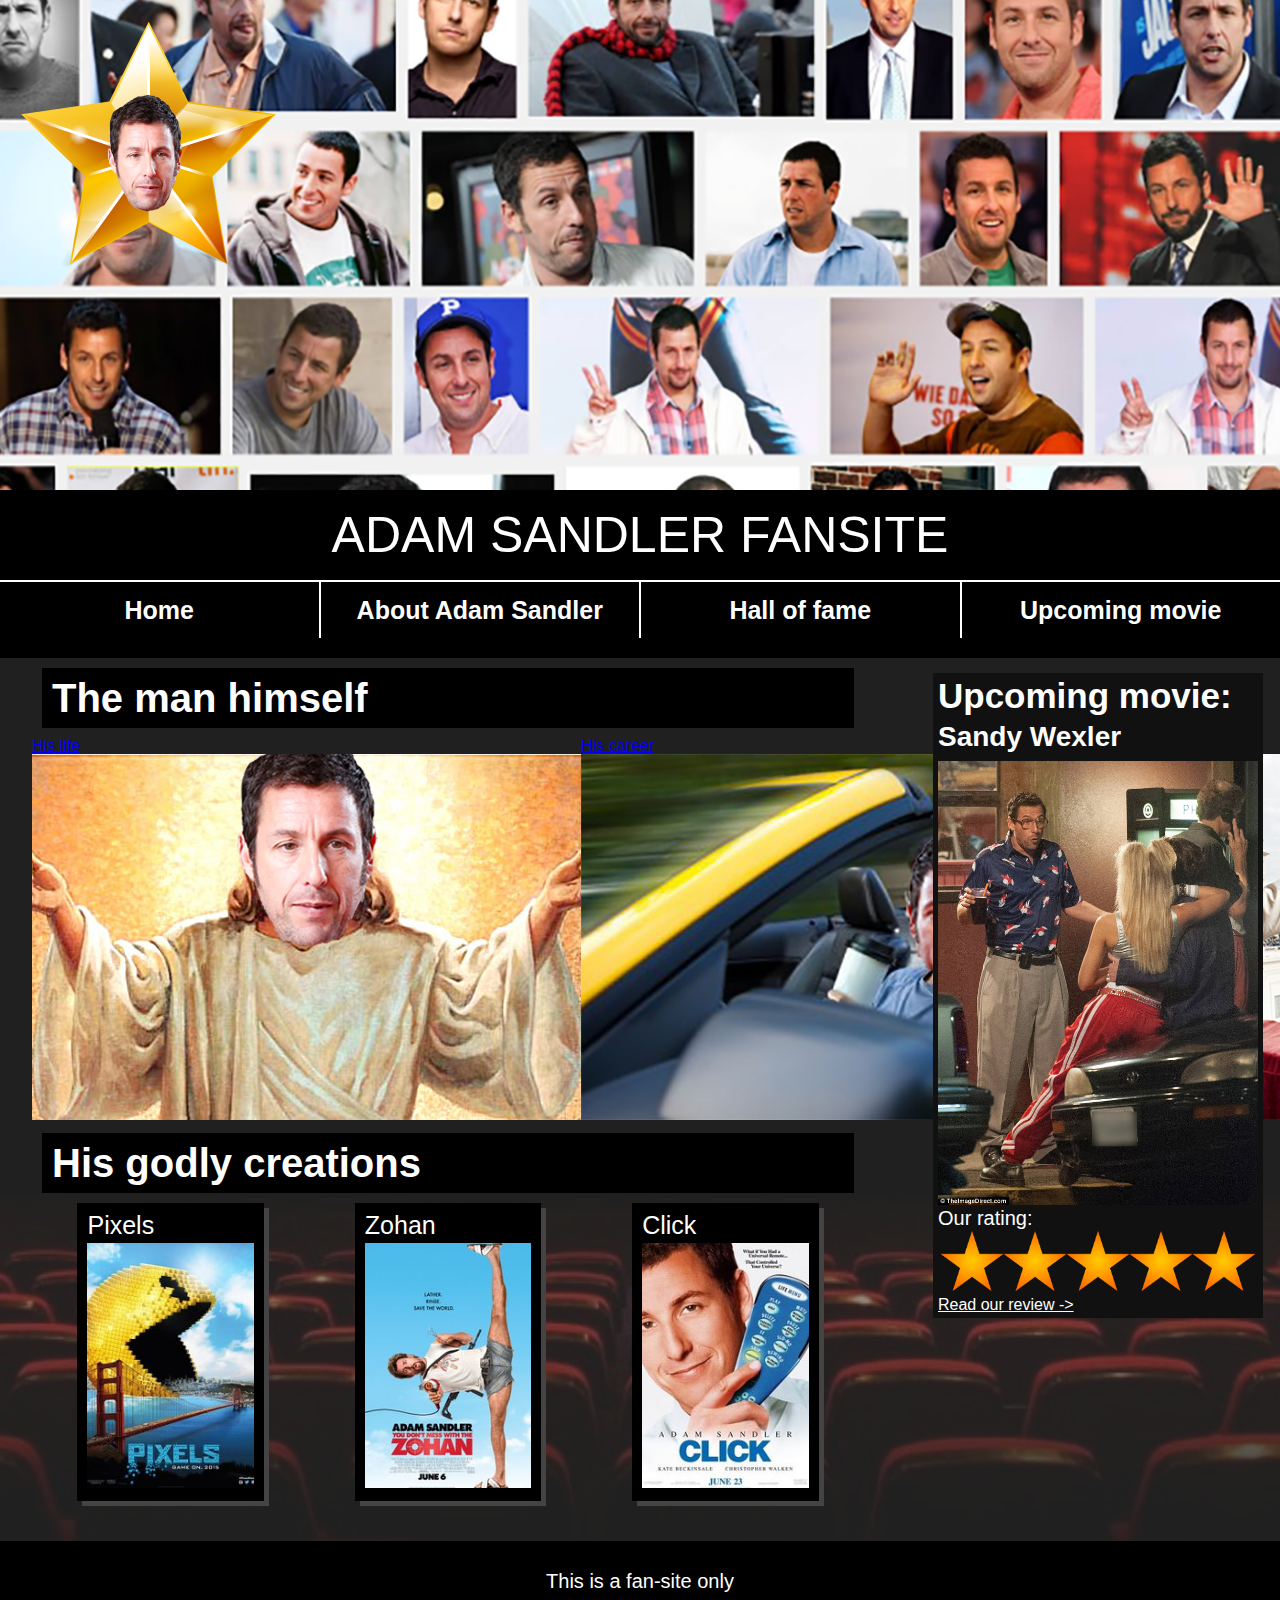
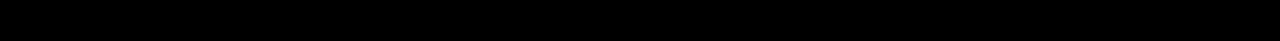
==== halloffame.html @ 1293255a "Tuesday update nr. 2" ====
<!DOCTYPE HTML>
<html>
    <head>
        <meta charset="utf-8">
        <meta name="viewport" content="width=device-width, initial-scale=1.0">
        <meta http-equiv="X-UA-Compatible" content="ie=edge">
        
        <link rel="stylesheet" href="css/reset.css">
        <link rel="stylesheet" href="css/main.css">
        <link rel="stylesheet" href="css/rwd.css">
        <link rel="stylesheet" href="responsive-nav.js-master/responsive-nav.css">
        <script src="responsive-nav.js-master/responsive-nav.min.js"></script>
        <title>Adam Sandler: The site</title>
    </head>
    <body>
        <div class="wrapper lg">
            <header>
                <div class="mainHeader">
                    <img src="img/adam-star.png" alt="Adam Sandler Logo" class="adam-logoimg">
                </div>
                <div class="headerText">
                    <p>ADAM SANDLER FANSITE</p>
                </div>
            </header>
            <div class="nav-wrapper">
                <nav class="nav primary nav-collapse">
                    <ul>
                        <li><a href="index.html">Home</a></li>
                        <div></div>
                        <li><a href="omadam.html">About Adam Sandler</a></li>
                        <div></div>
                        <li><a href="halloffame.html">Hall of fame</a></li>
                        <div></div>
                        <li><a href="upcoming.html">Upcoming movie</a></li>
                    </ul>
                </nav>
            </div>
            <main class="mainDiv row">
                <div class="page-row nr1">
                    <h1>The man himself</h1>
                    <div class="row nr1">
                        <div>
                            <a href="https://da.wikipedia.org/wiki/Adam_Sandler">
                                <h2>His life</h2>
                                <img src="img/adam-jesus.jpg" alt="Adam Sandler as Jesus">
                            </a>
                        </div>
                        <div>
                            <a href="https://da.wikipedia.org/wiki/Adam_Sandler">
                                <h2>His career</h2>
                                <img src="img/adam-driving.jpg" alt="Adam Sandler in a car">
                            </a>
                        </div>
                        <div>
                            <a href="https://da.wikipedia.org/wiki/Adam_Sandler">
                                <h2>His future</h2>
                                <img src="img/adam-pope.jpg" alt="Adam Sandler as pope">
                            </a>
                        </div>
                    </div>
                    <h1>His godly creations</h1>
                    <div class="row nr2">
                        <div>
                            <a href="http://www.imdb.com/title/tt2120120/">
                                <h2>Pixels</h2>
                                <img src="img/pixels.jpg" alt="Adam Sandler Movie">
                            </a>
                        </div>
                        <div>
                            <a href="http://www.imdb.com/title/tt0960144/">
                                <h2>Zohan</h2>
                                <img src="img/zohan.jpg" alt="Adam Sandler Movie">
                            </a>
                        </div>
                        <div>
                            <a href="http://www.imdb.com/title/tt0389860/">
                                <h2>Click</h2>
                                <img src="img/click.jpg" alt="Adam Sandler Movie">
                            </a>
                        </div>
                    </div>
                    
                </div>
                <div class="page-row nr2">
                    <div>
                        <h2>Upcoming movie:</h2>
                        <p>Sandy Wexler</p>
                        <img src="img/sandy-wexler.jpg">
                        <h3>Our rating:</h3>
                        <img src="img/femstjerner.png">
                        <p><a href="upcoming.html">Read our review -></a></p>
                    </div>
                    
                </div>
            </main>
            <footer>
                <div class="wrapper lg footer">
                    <p>This is a fan-site only</p>
                </div>
            </footer>
        </div>
        
        <script>
            var nav = responsiveNav(".nav-collapse",{
            label:"Menu",
            transition: 284,
            });
        </script>
    </body>
</html>
---- css/main.css ----
html {
	font-family: 'Open Sans', sans-serif;
}

body{
    background-image: url(../img/biograf.jpg);
    background-size: cover;
    background-repeat: no-repeat;
    background-position: top;
    min-height: 1000px;
    min-width: 600px;
}

/*----------------------WRAPPER----------------------*/
.wrapper{
    margin: 0px auto;
    padding: 0px;
}
.wrapper.sm{
    max-width:768px;
}
.wrapper.md{
    max-width: 1024px;
}
.wrapper.lg{
    max-width: 1440px;
}
.wrapper.fw{
    
}
/*----------------------HEADER----------------------*/
.adam-logoimg{
    width: 20%;
    margin-left: 20px;
    margin-top: 20px;
}
.mainHeader{
    background-image: url(../img/adam-collage.png);
    background-repeat: no-repeat;
    background-size: cover;
    background-position: top;
    min-height: 490px;
}
.headerText{
    font-size: 50px;
    text-align: center;
    color: #fff;
    padding: 20px;
}

/*----------------------NAV-COLLAPSE----------------------*/
.nav.primary>ul{
    display: flex;
    justify-content: space-between;
    text-align: center;
    color: #fff;
}
.nav.primary{
    margin-bottom: 20px;
}
.nav.primary a{
    color: inherit;
    min-height: 40px;
    display: block;
    text-decoration: inherit;
    margin-top: 20px;
    font-weight: bolder;
}
.nav-toggle{
    text-align: center;
    display: block;
    line-height: 45px;
    color: #fff;
    text-decoration: none;
    font-size: 40px;
    text-transform: uppercase;
    border-bottom: 2px solid #fff;
}
.nav-collapse , .nav-toggle{
    background-color: #000;
    border-top: 2px solid #fff;
}
.nav.primary div{
    border: 1px solid #fff;
}
.nav.primary li:hover{
    background-color: #fff;
    color: #000;
    text-decoration: underline;
}
/*----------------------MAIN-CONTENT----------------------*/
.mainDiv{
    padding-bottom: 20px;
    background-color: rgba(80,80,80,0.4);
}
.mainDiv h1{
    font-size: 40px;
    padding: 10px;
    margin: 10px;
    background-color: #000;
    color: #fff;
    font-weight: bolder;
}
.page-row.nr1{
    width: 65%;
}
.page-row.nr2{
    width: 25%;
    margin-top: 10px;
}
.row{
    display: flex;
    justify-content: space-around;
}
.page-row.nr1.theLegend>div{
    clear: both;
}
.page-row.nr1.theLegend h2{
    font-size: 50px;
    color: #fff;
    margin: 20px 0;
}
.page-row.nr1.theLegend div:nth-child(even) img{
    float: right;
    margin-left: 8px;
}
.page-row.nr1.theLegend img{
    float: left;
    margin-right: 8px;
    width: 40%;
    margin-bottom: 20px;
}
.page-row.nr1.theLegend p{
    color: #fff;
    line-height: 1.5;
    margin-left: auto;
    margin-bottom: 20px;
}
.row.nr1.mainPage > div{
    width: 30%;
    min-height: 200px;
}
.row.nr1.mainPage a{
    text-decoration: none;
    color: #fff;
    font-size: 30px;
}
.row.nr1.mainPage h2{
    background-color: #111;
    padding: 5px;
}
.row.nr1.mainPage > div img{
    width: 100%;
}

.row.nr2>div{
    padding: 10px;
    box-shadow: 5px 5px #444;
    background-color: #000;
    width: 20%;
    margin-bottom: 20px;
}
.row.nr2 img{
    width: 100%;
}
.row.nr2 a{
    text-decoration: none;
}
.row.nr2 h2{
    font-size: 25px;
    padding-bottom: 5px;
    color: #fff;
}
.page-row.nr2>div{
    padding: 5px;
    background-color: #111;
    width: 100%;
    margin: 5px;
}
.page-row.nr2 p:nth-child(2){
    font-size: 28px;
    margin-bottom: 10px;
    font-weight: bolder;
    color: #fff;
}
.page-row.nr2 h3{
    font-size: 20px;
    color: #fff;
}
.page-row.nr2 h2{
    font-size: 35px;
    color: #fff;
    font-weight: bolder;
    margin-bottom: 10px;
}
.page-row.nr2>div img:nth-child(3){
    width: 100%;
}
.page-row.nr2>div a{
    color: #fff
}
.page-row.nr2>div img:nth-child(5){
    width: 100%;
}
/*----------------------FOOTER----------------------*/
.footer{
    min-height: 100px;
    background-color: #000;
    text-align: center;
}
.footer p{
    color: #fff;
    font-size: 20px;
    line-height: 80px;
}
---- css/rwd.css ----
@media only screen and (max-width: 900px) {
    .page-row.nr2 h2{
    font-size: 25px;
    }
}

@media only screen and (max-width: 640px){
    .adam-640pimg{
        display: block;
    }
    .mainHeader{
        background-image: url(../img/adam-640pimg.jpg);
    }
    .row.nr1 a{
    font-size: 20px;
    }
    .page-row.nr1{
    width: 90%;
    margin: 0 auto;
    }
    .page-row.nr2{
    width: 90%;
    margin: 0 auto;
    }
    .mainDiv{
    flex-direction: column;
    }
    .page-row.nr2 h2{
    font-size: 40px;
    }
    .page-row.nr2>div img:nth-child(5){
        width: 70%;
        margin: 0 auto;
        display: block;
    }
}
@media only screen and (min-width: 1000px){
    .nav.primary a{
        font-size: 25px;
        margin-top: 16px;
    }
}
@media only screen and (min-width: 1440px){
    .nav.primary a{
        font-size: 30px;
        margin-top: 14px;
    }
}
---- responsive-nav.js-master/responsive-nav.css ----
/*! responsive-nav.js 1.0.39 by @viljamis */

.nav-collapse ul {
  margin: 0;
  padding: 0;
  width: 100%;
  display: block;
  list-style: none;
}

.nav-collapse li {
  width: 100%;
  display: block;
}

.js .nav-collapse {
  clip: rect(0 0 0 0);
  max-height: 0;
  position: absolute;
  display: block;
  overflow: hidden;
  zoom: 1;
}

.nav-collapse.opened {
  max-height: 9999px;
}

.nav-toggle {
  -webkit-tap-highlight-color: rgba(0,0,0,0);
  -webkit-touch-callout: none;
  -webkit-user-select: none;
  -moz-user-select: none;
  -ms-user-select: none;
  -o-user-select: none;
  user-select: none;
}

@media screen and (min-width: 40em) {
  .js .nav-collapse {
    position: relative;
  }
  .js .nav-collapse.closed {
    max-height: none;
  }
  .nav-toggle {
    display: none;
  }
}
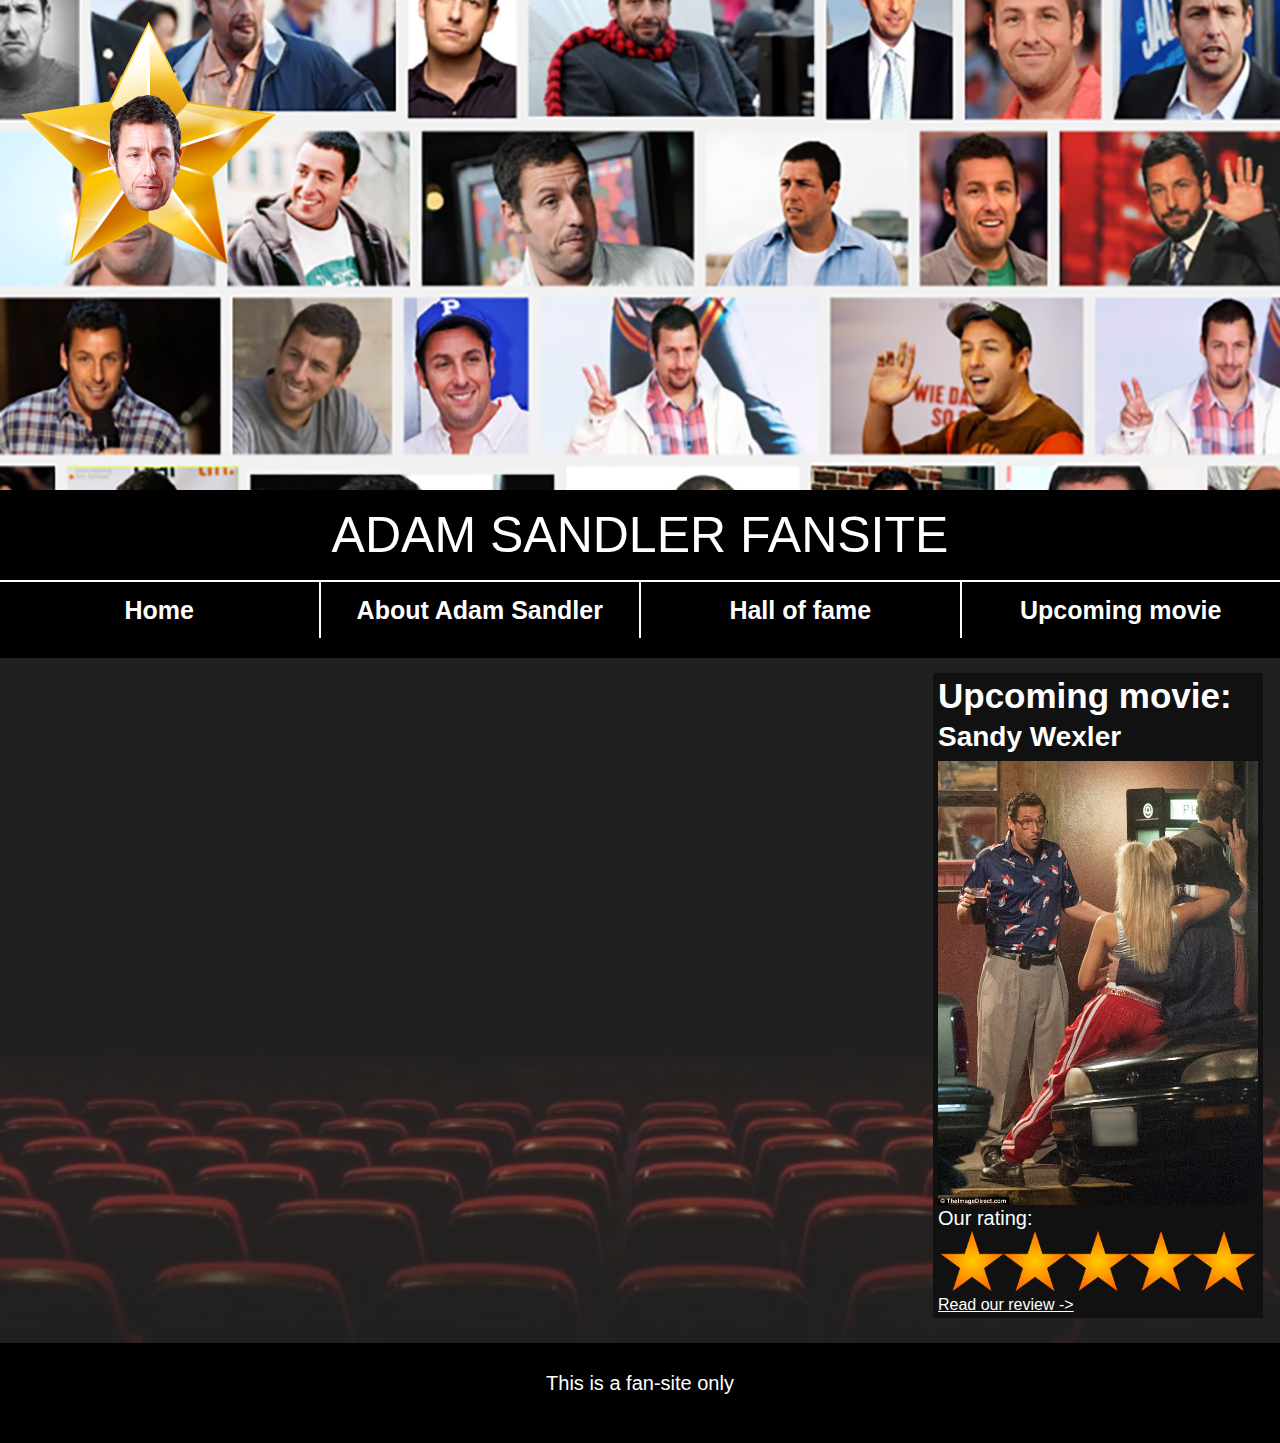
==== commit 9b860712: "Tuesday update 3" ====
--- a/halloffame.html
+++ b/halloffame.html
@@ -37,52 +37,12 @@
             </div>
             <main class="mainDiv row">
                 <div class="page-row nr1">
-                    <h1>The man himself</h1>
-                    <div class="row nr1">
-                        <div>
-                            <a href="https://da.wikipedia.org/wiki/Adam_Sandler">
-                                <h2>His life</h2>
-                                <img src="img/adam-jesus.jpg" alt="Adam Sandler as Jesus">
-                            </a>
-                        </div>
-                        <div>
-                            <a href="https://da.wikipedia.org/wiki/Adam_Sandler">
-                                <h2>His career</h2>
-                                <img src="img/adam-driving.jpg" alt="Adam Sandler in a car">
-                            </a>
-                        </div>
-                        <div>
-                            <a href="https://da.wikipedia.org/wiki/Adam_Sandler">
-                                <h2>His future</h2>
-                                <img src="img/adam-pope.jpg" alt="Adam Sandler as pope">
-                            </a>
-                        </div>
+                    <div class="parentGridDiv">
+                        
                     </div>
-                    <h1>His godly creations</h1>
-                    <div class="row nr2">
-                        <div>
-                            <a href="http://www.imdb.com/title/tt2120120/">
-                                <h2>Pixels</h2>
-                                <img src="img/pixels.jpg" alt="Adam Sandler Movie">
-                            </a>
-                        </div>
-                        <div>
-                            <a href="http://www.imdb.com/title/tt0960144/">
-                                <h2>Zohan</h2>
-                                <img src="img/zohan.jpg" alt="Adam Sandler Movie">
-                            </a>
-                        </div>
-                        <div>
-                            <a href="http://www.imdb.com/title/tt0389860/">
-                                <h2>Click</h2>
-                                <img src="img/click.jpg" alt="Adam Sandler Movie">
-                            </a>
-                        </div>
-                    </div>
-                    
                 </div>
                 <div class="page-row nr2">
-                    <div>
+                    <div class="upcomingSidebar">
                         <h2>Upcoming movie:</h2>
                         <p>Sandy Wexler</p>
                         <img src="img/sandy-wexler.jpg">
--- a/css/main.css
+++ b/css/main.css
@@ -112,8 +112,35 @@
     display: flex;
     justify-content: space-around;
 }
+/*----------------------LEFT SIDE CONTENT----------------------*/
 .page-row.nr1.theLegend>div{
     clear: both;
+}
+.page-row.nr1.upcoming{
+    width: 90%;
+}
+.page-row.nr1.upcoming img{
+    float: left;
+    width: 30%;
+    margin-right: 10px;
+}
+.page-row.nr1.upcoming h2{
+    margin: 20px 0;
+    font-size: 40px;
+    color: #fff;
+}
+.page-row.nr1.upcoming p{
+    line-height: 1.4;
+    font-size: 25px;
+    color: #fff;
+}
+.page-row.nr1.upcoming a{
+    display: block;
+    margin-top: 10px;
+    font-size: 20px;
+    color: #fff;
+    text-decoration: underline;
+    text-align: center;
 }
 .page-row.nr1.theLegend h2{
     font-size: 50px;
@@ -136,6 +163,7 @@
     margin-left: auto;
     margin-bottom: 20px;
 }
+/*----------------------MAIN PAGE ROW 1----------------------*/
 .row.nr1.mainPage > div{
     width: 30%;
     min-height: 200px;
@@ -152,7 +180,7 @@
 .row.nr1.mainPage > div img{
     width: 100%;
 }
-
+/*----------------------MAIN PAGE ROW 2----------------------*/
 .row.nr2>div{
     padding: 10px;
     box-shadow: 5px 5px #444;
@@ -171,35 +199,36 @@
     padding-bottom: 5px;
     color: #fff;
 }
-.page-row.nr2>div{
+/*----------------------UPCOMING SIDEBAR----------------------*/
+.upcomingSidebar{
     padding: 5px;
     background-color: #111;
     width: 100%;
     margin: 5px;
 }
-.page-row.nr2 p:nth-child(2){
+.upcomingSidebar p:nth-child(2){
     font-size: 28px;
     margin-bottom: 10px;
     font-weight: bolder;
     color: #fff;
 }
-.page-row.nr2 h3{
+.upcomingSidebar h3{
     font-size: 20px;
     color: #fff;
 }
-.page-row.nr2 h2{
+.upcomingSidebar h2{
     font-size: 35px;
     color: #fff;
     font-weight: bolder;
     margin-bottom: 10px;
 }
-.page-row.nr2>div img:nth-child(3){
-    width: 100%;
-}
-.page-row.nr2>div a{
+.upcomingSidebar img:nth-child(3){
+    width: 100%;
+}
+.upcomingSidebar a{
     color: #fff
 }
-.page-row.nr2>div img:nth-child(5){
+.upcomingSidebar img:nth-child(5){
     width: 100%;
 }
 /*----------------------FOOTER----------------------*/
